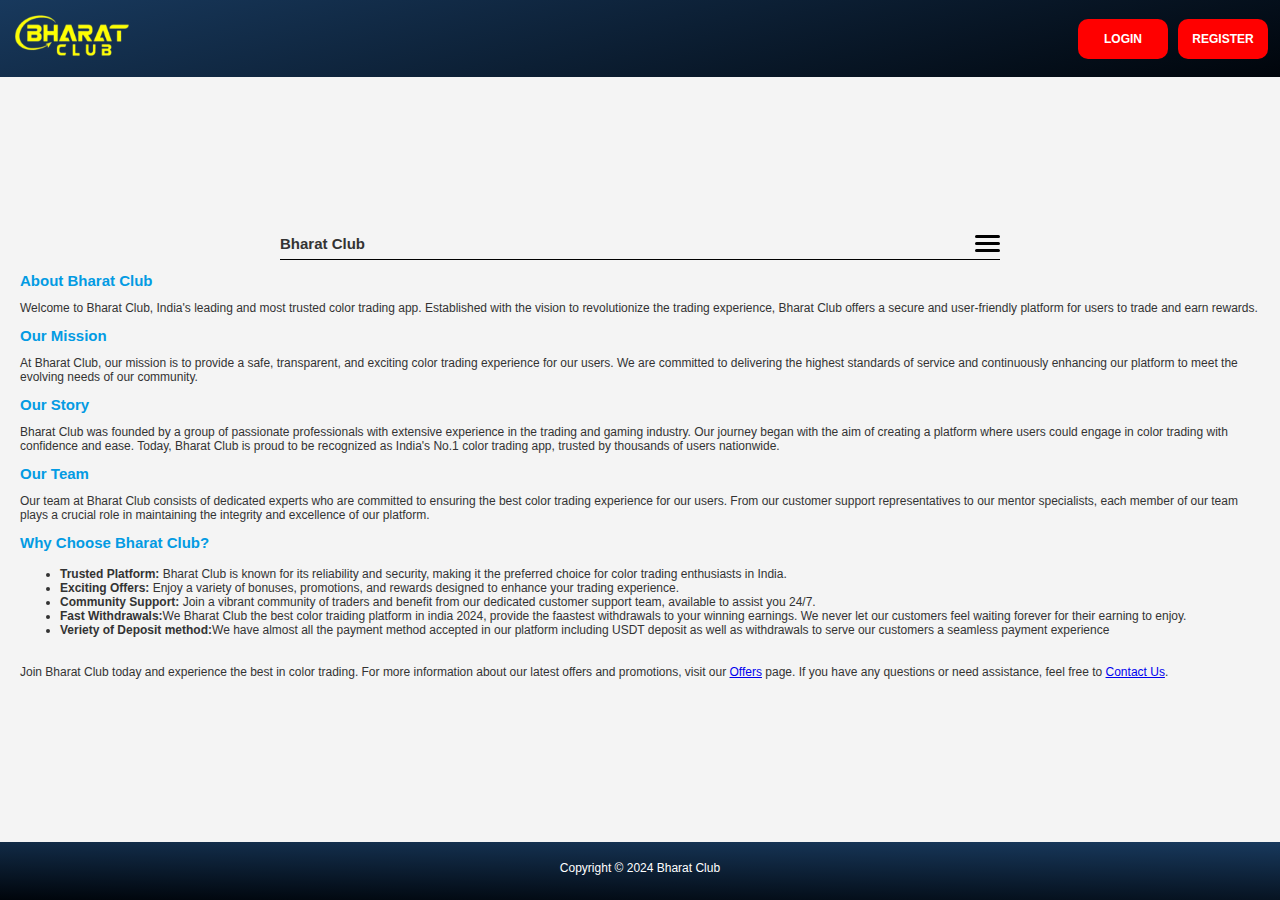
==== about.html @ e26f1520 "Update about.html" ====
<!DOCTYPE html>
<html lang="en">

<head>
<meta charset="UTF-8">
    <meta name="viewport" content="width=device-width, initial-scale=1.0">
    <title>About Us - Bharat Club</title>
    <meta name="description" content="Learn about Bharat Club, India's leading color trading app. Discover our mission, story, and why thousands trust us for secure and rewarding trading.">
    <meta name="robots" content="index, follow">
    <meta name="author" content="Bharat Club">
    <link rel="stylesheet" href="styles.css">
    <link rel="icon" href="favicon.webp" type="image/x-icon" async>

    <link rel="stylesheet" href="styles.css">
    <!-- Google tag (gtag.js) -->
<script async src="https://www.googletagmanager.com/gtag/js?id=G-WS12L49Z2W"></script>
<script>
  window.dataLayer = window.dataLayer || [];
  function gtag(){dataLayer.push(arguments);}
  gtag('js', new Date());

  gtag('config', 'G-WS12L49Z2W');
</script>
</head>

<body>
    <header>
        <nav>
            <div class="logo">
                <a href="index.html"><img src="bharatclub.webp" alt="Bharat Club Logo"></a>
            </div>


            
            <div class="top-buttons"><button onclick="window.location.href='https://bharatclub.bet/#/login'"
                    class="Login-button"><strong>LOGIN</strong></button>
                <button onclick="window.location.href='https://bharatclub.bet/#/register?invitationCode=14556564825'"
                    class="Login-button"><strong>REGISTER</strong></button>
            </div>

        </nav>
    </header>




    <main>

        <section class="about-info">
            <div class="main-head">
                <h1>Bharat Club</h1>
                <div class="menu">
                    <div class="hamburger-menu">
                        <span></span>
                        <span></span>
                        <span></span>
                    </div>
                </div>
            </div>
        </section>

            <section class="about-content">
                <h1>About Bharat Club</h1>
                <p>Welcome to Bharat Club, India's leading and most trusted color trading app. Established with the vision to revolutionize the trading experience, Bharat Club offers a secure and user-friendly platform for users to trade and earn rewards.</p>
    
                <h2>Our Mission</h2>
                <p>At Bharat Club, our mission is to provide a safe, transparent, and exciting color trading experience for our users. We are committed to delivering the highest standards of service and continuously enhancing our platform to meet the evolving needs of our community.</p>
    
                <h2>Our Story</h2>
                <p>Bharat Club was founded by a group of passionate professionals with extensive experience in the trading and gaming industry. Our journey began with the aim of creating a platform where users could engage in color trading with confidence and ease. Today, Bharat Club is proud to be recognized as India's No.1 color trading app, trusted by thousands of users nationwide.</p>
    
                <h2>Our Team</h2>
                <p>Our team at Bharat Club consists of dedicated experts who are committed to ensuring the best color trading experience for our users. From our customer support representatives to our mentor specialists, each member of our team plays a crucial role in maintaining the integrity and excellence of our platform.</p>
    
                <h2>Why Choose Bharat Club?</h2>
                <ul>
                    <li><strong>Trusted Platform:</strong> Bharat Club is known for its reliability and security, making it the preferred choice for color trading enthusiasts in India.</li>
                    <li><strong>Exciting Offers:</strong> Enjoy a variety of bonuses, promotions, and rewards designed to enhance your trading experience.</li>
                    <li><strong>Community Support:</strong> Join a vibrant community of traders and benefit from our dedicated customer support team, available to assist you 24/7.</li>
                    <li><strong>Fast Withdrawals:</strong>We Bharat Club the best color traiding platform in india 2024, provide the faastest withdrawals to your winning earnings. We never let our customers feel waiting forever for their earning to enjoy.</li>
                    <li><strong>Veriety of Deposit method:</strong>We have almost all the payment method accepted in our platform including USDT deposit as well as withdrawals to serve our customers a seamless payment experience</li>
                </ul>
    
                <p>Join Bharat Club today and experience the best in color trading. For more information about our latest offers and promotions, visit our <a href="offers.html">Offers</a> page. If you have any questions or need assistance, feel free to <a href="contact.html">Contact Us</a>.</p>
            </section>
    </main>
    <footer>
        <div class="copyr">
            <p>Copyright © 2024 Bharat Club </p>
        </div>
    </footer>
    <div class="hamburger-menu-overlay">
        <ul>
            <li style="position: relative; display: flex; justify-content: flex-end; right: 5px; font-size: 25px;"><button class="close-menu"><strong style="font-size: 25px;">X</strong></button></li>
            <li><a href="index.html">Home</a></li>
            <li><a href="about.html">About Us</a></li>
            <li><a href="offers.html">Offers</a></li>
            <li><a href="blog.html">Blog</a></li>
            <li><a href="contact.html">Contact Us</a></li>
            <li><a href="disclaimer.html">Disclaimer</a></li>
        </ul>
    </div>
    <script src="script.js" defer></script>
</body>

</html>
---- styles.css ----
.menu,.top-buttons,body,header,html,nav{display:flex}body,nav{width:100%}footer,main{align-content:center}.about-info,.app-info,.banner,.bottom-text,.contact-page{max-width:720px}.close-menu,.hamburger-menu,.show-more,.telegram-btn{cursor:pointer}body,html{height:100%;margin:0;padding:0;flex-direction:column;justify-content:space-between}body{font-family:Arial,sans-serif;background-color:#f4f4f4;color:#333;margin:0;flex:1}header{background:linear-gradient(166deg,#18395d,#00050b);color:#fff;padding:0 12px;justify-content:space-between;align-items:center;position:relative}.top-buttons{justify-content:space-between;gap:10px}.Login-button{width:90px;height:40px;font-size:12px;justify-content:center;display:flex;align-items:center;border-radius:10px;background-color:red;color:#fff;border-style:none}.app-info,.menu a{border-radius:5px}nav{align-items:center;justify-content:space-between}.logo img{width:130px}.menu a{margin-left:20px;color:#fff;text-decoration:none;padding:10px 20px;background-color:#ffab00}.menu{align-items:center}.hamburger-menu,main{flex-direction:column;display:flex}.hamburger-menu span{background-color:#000;height:3px;margin:2px 0;width:25px;border-radius:50px}main{padding:20px;text-align:center;flex-wrap:wrap;align-items:center;width:auto}.agent-info,.bottom-text,h2{text-align:left}.app-info{background-color:#fff;padding:20px;box-shadow:0 0 10px rgba(0,0,0,.1);width:100%;display:flex;flex-direction:column;align-items:center}.app-info h1{font-size:18px}.main-head{display:flex;justify-content:space-between;border-bottom:1px solid #000;height:30px;align-items:center;width:100%}.agent-info{margin-bottom:20px;color:#666;font-size:12px}.register-main-btn,footer a{font-size:14px;text-decoration:none}.banner{width:100%;border-radius:19px;margin-top:10px;height:200px;overflow:hidden}.register-main-btn{display:inline-block;margin:5px 0;padding:15px 30px;background-color:#fe0000;color:#fff;border:none;border-radius:5px;cursor:pointer;width:290px}.tg1,.tg2{width:39px;position:relative;left:0}.app-info table{width:100%;margin:9px 0;border-collapse:collapse;font-size:12px;height:50px}.app-info table,.app-info td,.app-info th{border:1px solid #ddd}.app-info td,.app-info th{padding:9px;text-align:left}.app-info th{background-color:#f4f4f4}.telegram-section{margin:3px 0;display:flex;justify-content:center}h2{font-size:20px;margin:10px}.tg1{padding-right:10px}.tg2{padding-right:5px}.telegram-btn{display:flex;align-items:center;margin:0 5px;padding:0;background-color:#039be3;color:#fff;border:none;border-radius:100px;text-decoration:none;width:120px;height:40px;}.about-content,footer{flex-direction:column}.bottom-text{font-size:12px;width:350px}.copyr p{position:relative;top:-3px;font-size:12px}footer{background:linear-gradient(181deg,#18395d,#00050b);color:#fff;padding:10px 20px;text-align:center;display:flex;flex-wrap:wrap;align-items:center}footer a{color:#00b3ff;margin:0 10px;display:flex;padding-bottom:10px}.hamburger-menu-overlay{display:none;position:fixed;top:0;left:0;width:100%;height:100%;background-color:rgba(0,0,0,.8);justify-content:center;align-items:center;z-index:1000}.hamburger-menu-overlay ul{list-style:none;text-align:center;width:330px;margin-top:-300px;background-color:#0081a498;border-radius:10px}.blog-info,.contact-info p,.disclaimer-info,.privacy-info,.privacy-info h2{text-align:left}.hamburger-menu-overlay ul li a{color:#fff;display:block;padding:15px;text-decoration:none;display:flex}.close-menu{background-color:#b1000000;color:red;border:none;padding:10px 20px}.about-info{width:100%}.about-info .main-head h1,.contact-page .main-head h1{font-size:15px}.about-info .main-head,.contact-page .main-head{margin-bottom:12px}.about-content{display:flex;align-items:flex-start}.about-content p,.about-content ul li{font-size:12px;text-align:left}.about-content h1,.about-content h2{color:#039be3;margin:0;font-size:15px}.contact-page{display:flex;flex-direction:column;margin-bottom:445px}.contact-info{display:flex;flex-wrap:wrap;margin:0;font-size:12px}.contact-info h1,.contact-info h2{margin:0;font-size:15px;color:#039be3}.blog-info,.disclaimer-info p,.privacy-info li,.privacy-info p{font-size:12px}.contact-footer{display:flex;justify-content:flex-end}.disclaimer-info strong{color:#039be3}.privacy-info{display:flex;margin:0;justify-content:flex-start;flex-wrap:wrap;flex-direction:column}.blog-info,.blog-section{flex-direction:column;display:flex}.privacy-info h1{font-size:15px;margin:0}.privacy-info h2{font-size:15px;margin:0;color:#039be3}.blog-info{align-items:center}.blog-header{color:#000;font-size:medium;width:371px;bottom:-10px;position:relative;display:flex;justify-content:space-between}.blog-header h1{margin:0;font-size:15px}.blog-section{gap:20px;margin:20px}.blog-container{border:1px solid #ddd;padding:20px;border-radius:10px;background-color:#fff;position:relative;display:flex;flex-direction:column;width:330px}.blog-content .more-content{display:none}.blog-content{padding:0;margin:0}.show-more{background-color:#00528d;color:#fff;border:none;padding:5px;border-radius:5px;position:absolute;bottom:10px;right:20px}.show-more:hover{background-color:#0056b3}.blog-section h2{font-size:15px;color:#039be3;margin:0}.activity{width:350px}
---- styles.css ----
.menu,.top-buttons,body,header,html,nav{display:flex}body,nav{width:100%}footer,main{align-content:center}.about-info,.app-info,.banner,.bottom-text,.contact-page{max-width:720px}.close-menu,.hamburger-menu,.show-more,.telegram-btn{cursor:pointer}body,html{height:100%;margin:0;padding:0;flex-direction:column;justify-content:space-between}body{font-family:Arial,sans-serif;background-color:#f4f4f4;color:#333;margin:0;flex:1}header{background:linear-gradient(166deg,#18395d,#00050b);color:#fff;padding:0 12px;justify-content:space-between;align-items:center;position:relative}.top-buttons{justify-content:space-between;gap:10px}.Login-button{width:90px;height:40px;font-size:12px;justify-content:center;display:flex;align-items:center;border-radius:10px;background-color:red;color:#fff;border-style:none}.app-info,.menu a{border-radius:5px}nav{align-items:center;justify-content:space-between}.logo img{width:130px}.menu a{margin-left:20px;color:#fff;text-decoration:none;padding:10px 20px;background-color:#ffab00}.menu{align-items:center}.hamburger-menu,main{flex-direction:column;display:flex}.hamburger-menu span{background-color:#000;height:3px;margin:2px 0;width:25px;border-radius:50px}main{padding:20px;text-align:center;flex-wrap:wrap;align-items:center;width:auto}.agent-info,.bottom-text,h2{text-align:left}.app-info{background-color:#fff;padding:20px;box-shadow:0 0 10px rgba(0,0,0,.1);width:100%;display:flex;flex-direction:column;align-items:center}.app-info h1{font-size:18px}.main-head{display:flex;justify-content:space-between;border-bottom:1px solid #000;height:30px;align-items:center;width:100%}.agent-info{margin-bottom:20px;color:#666;font-size:12px}.register-main-btn,footer a{font-size:14px;text-decoration:none}.banner{width:100%;border-radius:19px;margin-top:10px;height:200px;overflow:hidden}.register-main-btn{display:inline-block;margin:5px 0;padding:15px 30px;background-color:#fe0000;color:#fff;border:none;border-radius:5px;cursor:pointer;width:290px}.tg1,.tg2{width:39px;position:relative;left:0}.app-info table{width:100%;margin:9px 0;border-collapse:collapse;font-size:12px;height:50px}.app-info table,.app-info td,.app-info th{border:1px solid #ddd}.app-info td,.app-info th{padding:9px;text-align:left}.app-info th{background-color:#f4f4f4}.telegram-section{margin:3px 0;display:flex;justify-content:center}h2{font-size:20px;margin:10px}.tg1{padding-right:10px}.tg2{padding-right:5px}.telegram-btn{display:flex;align-items:center;margin:0 5px;padding:0;background-color:#039be3;color:#fff;border:none;border-radius:100px;text-decoration:none;width:120px;height:40px;}.about-content,footer{flex-direction:column}.bottom-text{font-size:12px;width:350px}.copyr p{position:relative;top:-3px;font-size:12px}footer{background:linear-gradient(181deg,#18395d,#00050b);color:#fff;padding:10px 20px;text-align:center;display:flex;flex-wrap:wrap;align-items:center}footer a{color:#00b3ff;margin:0 10px;display:flex;padding-bottom:10px}.hamburger-menu-overlay{display:none;position:fixed;top:0;left:0;width:100%;height:100%;background-color:rgba(0,0,0,.8);justify-content:center;align-items:center;z-index:1000}.hamburger-menu-overlay ul{list-style:none;text-align:center;width:330px;margin-top:-300px;background-color:#0081a498;border-radius:10px}.blog-info,.contact-info p,.disclaimer-info,.privacy-info,.privacy-info h2{text-align:left}.hamburger-menu-overlay ul li a{color:#fff;display:block;padding:15px;text-decoration:none;display:flex}.close-menu{background-color:#b1000000;color:red;border:none;padding:10px 20px}.about-info{width:100%}.about-info .main-head h1,.contact-page .main-head h1{font-size:15px}.about-info .main-head,.contact-page .main-head{margin-bottom:12px}.about-content{display:flex;align-items:flex-start}.about-content p,.about-content ul li{font-size:12px;text-align:left}.about-content h1,.about-content h2{color:#039be3;margin:0;font-size:15px}.contact-page{display:flex;flex-direction:column;margin-bottom:445px}.contact-info{display:flex;flex-wrap:wrap;margin:0;font-size:12px}.contact-info h1,.contact-info h2{margin:0;font-size:15px;color:#039be3}.blog-info,.disclaimer-info p,.privacy-info li,.privacy-info p{font-size:12px}.contact-footer{display:flex;justify-content:flex-end}.disclaimer-info strong{color:#039be3}.privacy-info{display:flex;margin:0;justify-content:flex-start;flex-wrap:wrap;flex-direction:column}.blog-info,.blog-section{flex-direction:column;display:flex}.privacy-info h1{font-size:15px;margin:0}.privacy-info h2{font-size:15px;margin:0;color:#039be3}.blog-info{align-items:center}.blog-header{color:#000;font-size:medium;width:371px;bottom:-10px;position:relative;display:flex;justify-content:space-between}.blog-header h1{margin:0;font-size:15px}.blog-section{gap:20px;margin:20px}.blog-container{border:1px solid #ddd;padding:20px;border-radius:10px;background-color:#fff;position:relative;display:flex;flex-direction:column;width:330px}.blog-content .more-content{display:none}.blog-content{padding:0;margin:0}.show-more{background-color:#00528d;color:#fff;border:none;padding:5px;border-radius:5px;position:absolute;bottom:10px;right:20px}.show-more:hover{background-color:#0056b3}.blog-section h2{font-size:15px;color:#039be3;margin:0}.activity{width:350px}
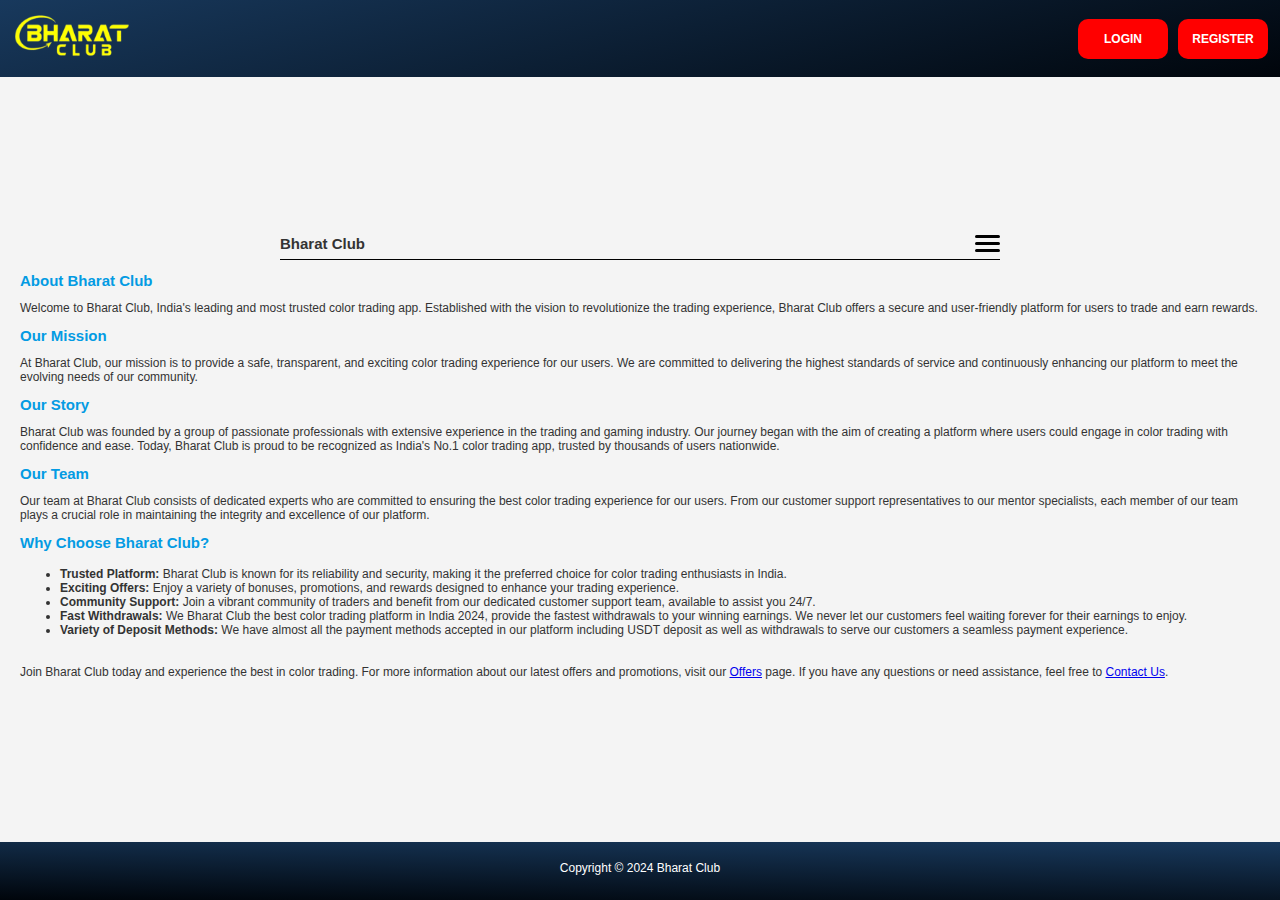
==== commit e5d80600: "Update about.html" ====
--- a/about.html
+++ b/about.html
@@ -2,7 +2,7 @@
 <html lang="en">
 
 <head>
-<meta charset="UTF-8">
+    <meta charset="UTF-8">
     <meta name="viewport" content="width=device-width, initial-scale=1.0">
     <title>About Us - Bharat Club</title>
     <meta name="description" content="Learn about Bharat Club, India's leading color trading app. Discover our mission, story, and why thousands trust us for secure and rewarding trading.">
@@ -11,16 +11,31 @@
     <link rel="stylesheet" href="styles.css">
     <link rel="icon" href="favicon.webp" type="image/x-icon" async>
 
-    <link rel="stylesheet" href="styles.css">
     <!-- Google tag (gtag.js) -->
-<script async src="https://www.googletagmanager.com/gtag/js?id=G-WS12L49Z2W"></script>
-<script>
-  window.dataLayer = window.dataLayer || [];
-  function gtag(){dataLayer.push(arguments);}
-  gtag('js', new Date());
+    <script defer src="https://www.googletagmanager.com/gtag/js?id=G-WS12L49Z2W"></script>
+    <script>
+        window.dataLayer = window.dataLayer || [];
+        function gtag(){dataLayer.push(arguments);}
+        gtag('js', new Date());
 
-  gtag('config', 'G-WS12L49Z2W');
-</script>
+        gtag('config', 'G-WS12L49Z2W');
+    </script>
+
+    <!-- Structured Data for SEO -->
+    <script type="application/ld+json">
+    {
+      "@context": "https://schema.org",
+      "@type": "Organization",
+      "name": "Bharat Club",
+      "url": "https://sattabharatclub.com",
+      "logo": "https://sattabharatclub.com/bharatclub.webp",
+      "sameAs": [
+        "https://t.me/bharatclubchannel",
+        "https://t.me/bharatclubchat"
+      ]
+    }
+    </script>
+
 </head>
 
 <body>
@@ -29,23 +44,14 @@
             <div class="logo">
                 <a href="index.html"><img src="bharatclub.webp" alt="Bharat Club Logo"></a>
             </div>
-
-
-            
-            <div class="top-buttons"><button onclick="window.location.href='https://bharatclub.bet/#/login'"
-                    class="Login-button"><strong>LOGIN</strong></button>
-                <button onclick="window.location.href='https://bharatclub.bet/#/register?invitationCode=14556564825'"
-                    class="Login-button"><strong>REGISTER</strong></button>
+            <div class="top-buttons">
+                <button onclick="window.location.href='https://bharatclub.bet/#/login'" class="Login-button"><strong>LOGIN</strong></button>
+                <button onclick="window.location.href='https://bharatclub.bet/#/register?invitationCode=14556564825'" class="Login-button"><strong>REGISTER</strong></button>
             </div>
-
         </nav>
     </header>
 
-
-
-
     <main>
-
         <section class="about-info">
             <div class="main-head">
                 <h1>Bharat Club</h1>
@@ -59,30 +65,30 @@
             </div>
         </section>
 
-            <section class="about-content">
-                <h1>About Bharat Club</h1>
-                <p>Welcome to Bharat Club, India's leading and most trusted color trading app. Established with the vision to revolutionize the trading experience, Bharat Club offers a secure and user-friendly platform for users to trade and earn rewards.</p>
-    
-                <h2>Our Mission</h2>
-                <p>At Bharat Club, our mission is to provide a safe, transparent, and exciting color trading experience for our users. We are committed to delivering the highest standards of service and continuously enhancing our platform to meet the evolving needs of our community.</p>
-    
-                <h2>Our Story</h2>
-                <p>Bharat Club was founded by a group of passionate professionals with extensive experience in the trading and gaming industry. Our journey began with the aim of creating a platform where users could engage in color trading with confidence and ease. Today, Bharat Club is proud to be recognized as India's No.1 color trading app, trusted by thousands of users nationwide.</p>
-    
-                <h2>Our Team</h2>
-                <p>Our team at Bharat Club consists of dedicated experts who are committed to ensuring the best color trading experience for our users. From our customer support representatives to our mentor specialists, each member of our team plays a crucial role in maintaining the integrity and excellence of our platform.</p>
-    
-                <h2>Why Choose Bharat Club?</h2>
-                <ul>
-                    <li><strong>Trusted Platform:</strong> Bharat Club is known for its reliability and security, making it the preferred choice for color trading enthusiasts in India.</li>
-                    <li><strong>Exciting Offers:</strong> Enjoy a variety of bonuses, promotions, and rewards designed to enhance your trading experience.</li>
-                    <li><strong>Community Support:</strong> Join a vibrant community of traders and benefit from our dedicated customer support team, available to assist you 24/7.</li>
-                    <li><strong>Fast Withdrawals:</strong>We Bharat Club the best color traiding platform in india 2024, provide the faastest withdrawals to your winning earnings. We never let our customers feel waiting forever for their earning to enjoy.</li>
-                    <li><strong>Veriety of Deposit method:</strong>We have almost all the payment method accepted in our platform including USDT deposit as well as withdrawals to serve our customers a seamless payment experience</li>
-                </ul>
-    
-                <p>Join Bharat Club today and experience the best in color trading. For more information about our latest offers and promotions, visit our <a href="offers.html">Offers</a> page. If you have any questions or need assistance, feel free to <a href="contact.html">Contact Us</a>.</p>
-            </section>
+        <section class="about-content">
+            <h1>About Bharat Club</h1>
+            <p>Welcome to Bharat Club, India's leading and most trusted color trading app. Established with the vision to revolutionize the trading experience, Bharat Club offers a secure and user-friendly platform for users to trade and earn rewards.</p>
+
+            <h2>Our Mission</h2>
+            <p>At Bharat Club, our mission is to provide a safe, transparent, and exciting color trading experience for our users. We are committed to delivering the highest standards of service and continuously enhancing our platform to meet the evolving needs of our community.</p>
+
+            <h2>Our Story</h2>
+            <p>Bharat Club was founded by a group of passionate professionals with extensive experience in the trading and gaming industry. Our journey began with the aim of creating a platform where users could engage in color trading with confidence and ease. Today, Bharat Club is proud to be recognized as India's No.1 color trading app, trusted by thousands of users nationwide.</p>
+
+            <h2>Our Team</h2>
+            <p>Our team at Bharat Club consists of dedicated experts who are committed to ensuring the best color trading experience for our users. From our customer support representatives to our mentor specialists, each member of our team plays a crucial role in maintaining the integrity and excellence of our platform.</p>
+
+            <h2>Why Choose Bharat Club?</h2>
+            <ul>
+                <li><strong>Trusted Platform:</strong> Bharat Club is known for its reliability and security, making it the preferred choice for color trading enthusiasts in India.</li>
+                <li><strong>Exciting Offers:</strong> Enjoy a variety of bonuses, promotions, and rewards designed to enhance your trading experience.</li>
+                <li><strong>Community Support:</strong> Join a vibrant community of traders and benefit from our dedicated customer support team, available to assist you 24/7.</li>
+                <li><strong>Fast Withdrawals:</strong> We Bharat Club the best color trading platform in India 2024, provide the fastest withdrawals to your winning earnings. We never let our customers feel waiting forever for their earnings to enjoy.</li>
+                <li><strong>Variety of Deposit Methods:</strong> We have almost all the payment methods accepted in our platform including USDT deposit as well as withdrawals to serve our customers a seamless payment experience.</li>
+            </ul>
+
+            <p>Join Bharat Club today and experience the best in color trading. For more information about our latest offers and promotions, visit our <a href="offers.html">Offers</a> page. If you have any questions or need assistance, feel free to <a href="contact.html">Contact Us</a>.</p>
+        </section>
     </main>
     <footer>
         <div class="copyr">
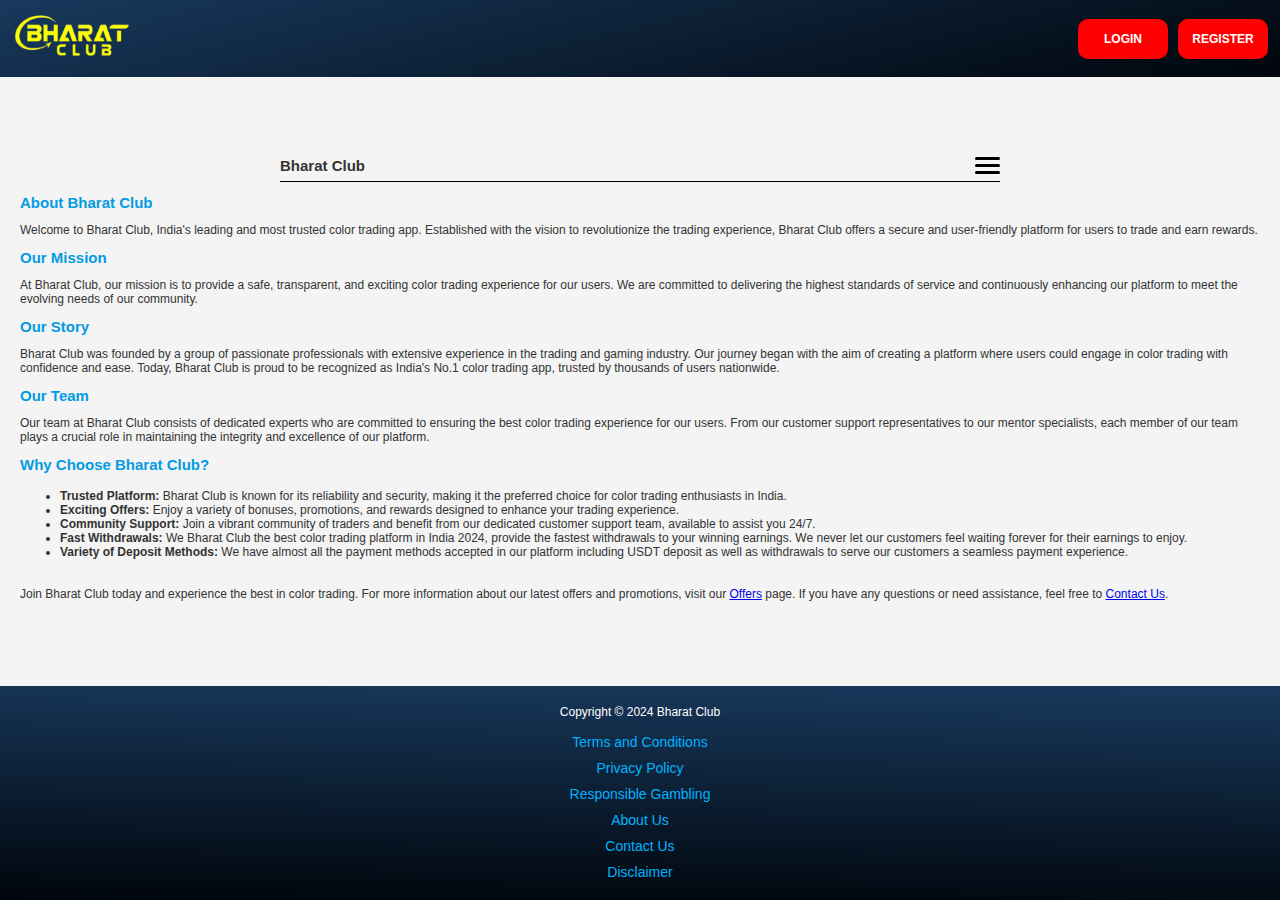
==== commit bb797231: "Update about.html" ====
--- a/about.html
+++ b/about.html
@@ -8,6 +8,7 @@
     <meta name="description" content="Learn about Bharat Club, India's leading color trading app. Discover our mission, story, and why thousands trust us for secure and rewarding trading.">
     <meta name="robots" content="index, follow">
     <meta name="author" content="Bharat Club">
+    <link rel="canonical" href="https://sattabharatclub.com/about.html">
     <link rel="stylesheet" href="styles.css">
     <link rel="icon" href="favicon.webp" type="image/x-icon" async>
 
@@ -90,10 +91,16 @@
             <p>Join Bharat Club today and experience the best in color trading. For more information about our latest offers and promotions, visit our <a href="offers.html">Offers</a> page. If you have any questions or need assistance, feel free to <a href="contact.html">Contact Us</a>.</p>
         </section>
     </main>
-    <footer>
+       <footer>
         <div class="copyr">
             <p>Copyright © 2024 Bharat Club </p>
         </div>
+        <a href="terms-and-conditions.html">Terms and Conditions</a>
+        <a href="Privacy.html">Privacy Policy</a>
+        <a href="responsible-gambling.html">Responsible Gambling</a>
+        <a href="about.html">About Us</a>
+        <a href="contact.html">Contact Us</a>
+        <a href="disclaimer.html">Disclaimer</a>
     </footer>
     <div class="hamburger-menu-overlay">
         <ul>
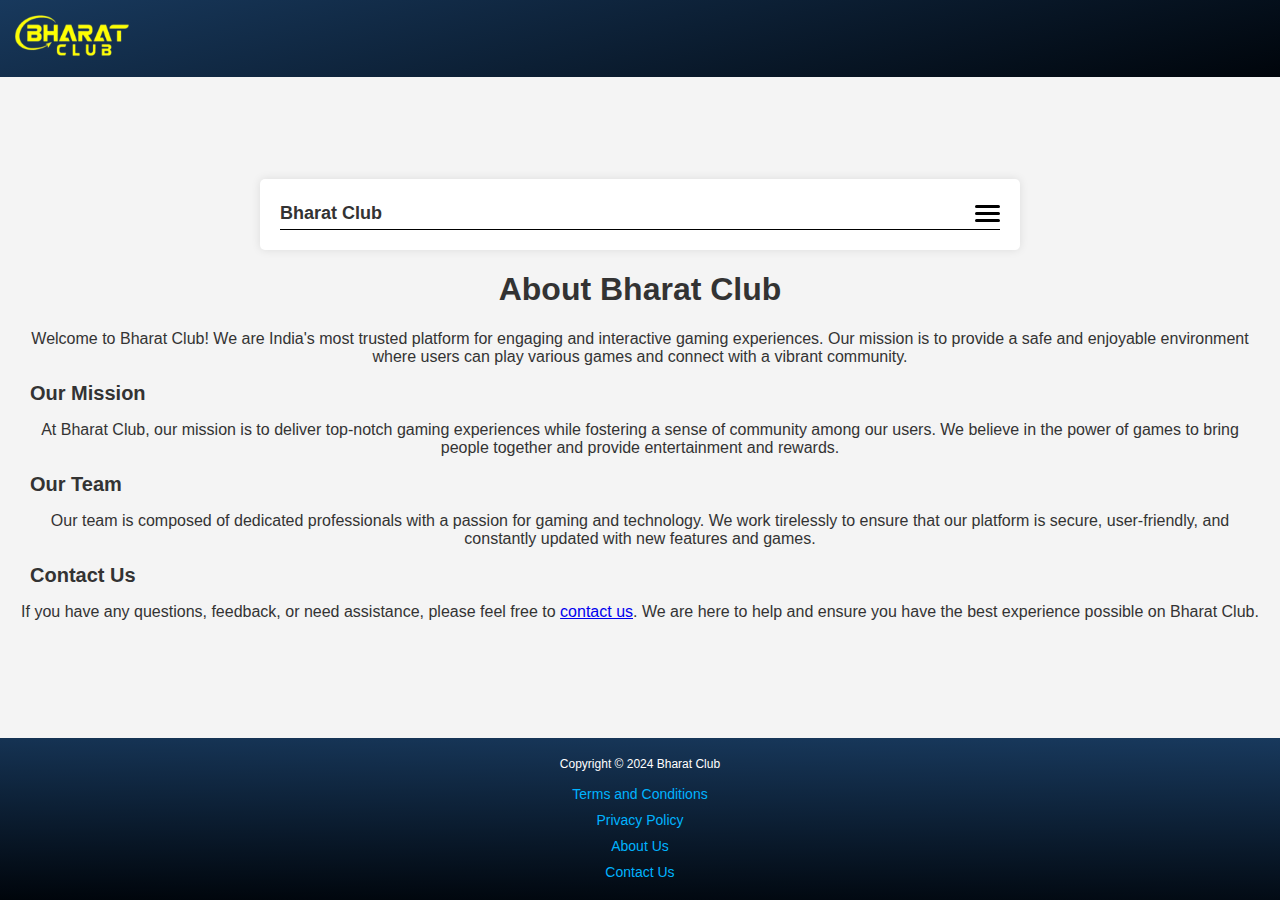
==== commit 390000de: "Add files via upload" ====
--- a/about.html
+++ b/about.html
@@ -1,59 +1,55 @@
 <!DOCTYPE html>
 <html lang="en">
-
 <head>
     <meta charset="UTF-8">
     <meta name="viewport" content="width=device-width, initial-scale=1.0">
     <title>About Us - Bharat Club</title>
-    <meta name="description" content="Learn about Bharat Club, India's leading color trading app. Discover our mission, story, and why thousands trust us for secure and rewarding trading.">
+    <link rel="stylesheet" href="styles.css">
     <meta name="robots" content="index, follow">
     <meta name="author" content="Bharat Club">
+    <meta name="keywords" content="bharat club agent contact, bharat club mentor, bharat club telegram channel">
     <link rel="canonical" href="https://sattabharatclub.com/about.html">
-    <link rel="stylesheet" href="styles.css">
     <link rel="icon" href="favicon.webp" type="image/x-icon" async>
 
-    <!-- Google tag (gtag.js) -->
-    <script defer src="https://www.googletagmanager.com/gtag/js?id=G-WS12L49Z2W"></script>
-    <script>
-        window.dataLayer = window.dataLayer || [];
-        function gtag(){dataLayer.push(arguments);}
-        gtag('js', new Date());
+        <!-- Google tag (gtag.js) -->
+        <script defer src="https://www.googletagmanager.com/gtag/js?id=G-WS12L49Z2W"></script>
+        <script>
+            window.dataLayer = window.dataLayer || [];
+            function gtag(){dataLayer.push(arguments);}
+            gtag('js', new Date());
+    
+            gtag('config', 'G-WS12L49Z2W');
+        </script>
+    
+        <!-- Structured Data for SEO -->
+        <script type="application/ld+json">
+        {
+          "@context": "https://schema.org",
+          "@type": "Organization",
+          "name": "Bharat Club",
+          "url": "https://sattabharatclub.com",  
+          "logo": "https://sattabharatclub.com/bharatclub.webp",  
+          "sameAs": [
+            "https://t.me/bharatclubchannel",
+            "https://t.me/bharatclubchat"
+          ]
+        }
+        </script>
 
-        gtag('config', 'G-WS12L49Z2W');
-    </script>
-
-    <!-- Structured Data for SEO -->
-    <script type="application/ld+json">
-    {
-      "@context": "https://schema.org",
-      "@type": "Organization",
-      "name": "Bharat Club",
-      "url": "https://sattabharatclub.com",
-      "logo": "https://sattabharatclub.com/bharatclub.webp",
-      "sameAs": [
-        "https://t.me/bharatclubchannel",
-        "https://t.me/bharatclubchat"
-      ]
-    }
-    </script>
 
 </head>
-
 <body>
     <header>
         <nav>
             <div class="logo">
                 <a href="index.html"><img src="bharatclub.webp" alt="Bharat Club Logo"></a>
             </div>
-            <div class="top-buttons">
-                <button onclick="window.location.href='https://bharatclub.bet/#/login'" class="Login-button"><strong>LOGIN</strong></button>
-                <button onclick="window.location.href='https://bharatclub.bet/#/register?invitationCode=14556564825'" class="Login-button"><strong>REGISTER</strong></button>
-            </div>
         </nav>
     </header>
 
     <main>
-        <section class="about-info">
+
+        <section class="app-info">
             <div class="main-head">
                 <h1>Bharat Club</h1>
                 <div class="menu">
@@ -66,54 +62,37 @@
             </div>
         </section>
 
-        <section class="about-content">
+        <section class="about-us">
             <h1>About Bharat Club</h1>
-            <p>Welcome to Bharat Club, India's leading and most trusted color trading app. Established with the vision to revolutionize the trading experience, Bharat Club offers a secure and user-friendly platform for users to trade and earn rewards.</p>
-
+            <p>Welcome to Bharat Club! We are India's most trusted platform for engaging and interactive gaming experiences. Our mission is to provide a safe and enjoyable environment where users can play various games and connect with a vibrant community.</p>
             <h2>Our Mission</h2>
-            <p>At Bharat Club, our mission is to provide a safe, transparent, and exciting color trading experience for our users. We are committed to delivering the highest standards of service and continuously enhancing our platform to meet the evolving needs of our community.</p>
-
-            <h2>Our Story</h2>
-            <p>Bharat Club was founded by a group of passionate professionals with extensive experience in the trading and gaming industry. Our journey began with the aim of creating a platform where users could engage in color trading with confidence and ease. Today, Bharat Club is proud to be recognized as India's No.1 color trading app, trusted by thousands of users nationwide.</p>
-
+            <p>At Bharat Club, our mission is to deliver top-notch gaming experiences while fostering a sense of community among our users. We believe in the power of games to bring people together and provide entertainment and rewards.</p>
             <h2>Our Team</h2>
-            <p>Our team at Bharat Club consists of dedicated experts who are committed to ensuring the best color trading experience for our users. From our customer support representatives to our mentor specialists, each member of our team plays a crucial role in maintaining the integrity and excellence of our platform.</p>
-
-            <h2>Why Choose Bharat Club?</h2>
-            <ul>
-                <li><strong>Trusted Platform:</strong> Bharat Club is known for its reliability and security, making it the preferred choice for color trading enthusiasts in India.</li>
-                <li><strong>Exciting Offers:</strong> Enjoy a variety of bonuses, promotions, and rewards designed to enhance your trading experience.</li>
-                <li><strong>Community Support:</strong> Join a vibrant community of traders and benefit from our dedicated customer support team, available to assist you 24/7.</li>
-                <li><strong>Fast Withdrawals:</strong> We Bharat Club the best color trading platform in India 2024, provide the fastest withdrawals to your winning earnings. We never let our customers feel waiting forever for their earnings to enjoy.</li>
-                <li><strong>Variety of Deposit Methods:</strong> We have almost all the payment methods accepted in our platform including USDT deposit as well as withdrawals to serve our customers a seamless payment experience.</li>
-            </ul>
-
-            <p>Join Bharat Club today and experience the best in color trading. For more information about our latest offers and promotions, visit our <a href="offers.html">Offers</a> page. If you have any questions or need assistance, feel free to <a href="contact.html">Contact Us</a>.</p>
+            <p>Our team is composed of dedicated professionals with a passion for gaming and technology. We work tirelessly to ensure that our platform is secure, user-friendly, and constantly updated with new features and games.</p>
+            <h2>Contact Us</h2>
+            <p>If you have any questions, feedback, or need assistance, please feel free to <a href="contact.html">contact us</a>. We are here to help and ensure you have the best experience possible on Bharat Club.</p>
         </section>
     </main>
-       <footer>
+
+    <footer>
         <div class="copyr">
             <p>Copyright © 2024 Bharat Club </p>
         </div>
         <a href="terms-and-conditions.html">Terms and Conditions</a>
         <a href="Privacy.html">Privacy Policy</a>
-        <a href="responsible-gambling.html">Responsible Gambling</a>
         <a href="about.html">About Us</a>
         <a href="contact.html">Contact Us</a>
-        <a href="disclaimer.html">Disclaimer</a>
     </footer>
-    <div class="hamburger-menu-overlay">
+      <div class="hamburger-menu-overlay">
         <ul>
             <li style="position: relative; display: flex; justify-content: flex-end; right: 5px; font-size: 25px;"><button class="close-menu"><strong style="font-size: 25px;">X</strong></button></li>
             <li><a href="index.html">Home</a></li>
             <li><a href="about.html">About Us</a></li>
-            <li><a href="offers.html">Offers</a></li>
-            <li><a href="blog.html">Blog</a></li>
             <li><a href="contact.html">Contact Us</a></li>
-            <li><a href="disclaimer.html">Disclaimer</a></li>
+            <li><a href="terms-and-conditions.html">Terms and Conditions</a></li>
         </ul>
     </div>
-    <script src="script.js" defer></script>
+      
+      <script src="script.js" defer></script>
 </body>
-
 </html>
--- a/styles.css
+++ b/styles.css
@@ -1 +1,3 @@
 .menu,.top-buttons,body,header,html,nav{display:flex}body,nav{width:100%}footer,main{align-content:center}.about-info,.app-info,.banner,.bottom-text,.contact-page{max-width:720px}.close-menu,.hamburger-menu,.show-more,.telegram-btn{cursor:pointer}body,html{height:100%;margin:0;padding:0;flex-direction:column;justify-content:space-between}body{font-family:Arial,sans-serif;background-color:#f4f4f4;color:#333;margin:0;flex:1}header{background:linear-gradient(166deg,#18395d,#00050b);color:#fff;padding:0 12px;justify-content:space-between;align-items:center;position:relative}.top-buttons{justify-content:space-between;gap:10px}.Login-button{width:90px;height:40px;font-size:12px;justify-content:center;display:flex;align-items:center;border-radius:10px;background-color:red;color:#fff;border-style:none}.app-info,.menu a{border-radius:5px}nav{align-items:center;justify-content:space-between}.logo img{width:130px}.menu a{margin-left:20px;color:#fff;text-decoration:none;padding:10px 20px;background-color:#ffab00}.menu{align-items:center}.hamburger-menu,main{flex-direction:column;display:flex}.hamburger-menu span{background-color:#000;height:3px;margin:2px 0;width:25px;border-radius:50px}main{padding:20px;text-align:center;flex-wrap:wrap;align-items:center;width:auto}.agent-info,.bottom-text,h2{text-align:left}.app-info{background-color:#fff;padding:20px;box-shadow:0 0 10px rgba(0,0,0,.1);width:100%;display:flex;flex-direction:column;align-items:center}.app-info h1{font-size:18px}.main-head{display:flex;justify-content:space-between;border-bottom:1px solid #000;height:30px;align-items:center;width:100%}.agent-info{margin-bottom:20px;color:#666;font-size:12px}.register-main-btn,footer a{font-size:14px;text-decoration:none}.banner{width:100%;border-radius:19px;margin-top:10px;height:200px;overflow:hidden}.register-main-btn{display:inline-block;margin:5px 0;padding:15px 30px;background-color:#fe0000;color:#fff;border:none;border-radius:5px;cursor:pointer;width:290px}.tg1,.tg2{width:39px;position:relative;left:0}.app-info table{width:100%;margin:9px 0;border-collapse:collapse;font-size:12px;height:50px}.app-info table,.app-info td,.app-info th{border:1px solid #ddd}.app-info td,.app-info th{padding:9px;text-align:left}.app-info th{background-color:#f4f4f4}.telegram-section{margin:3px 0;display:flex;justify-content:center}h2{font-size:20px;margin:10px}.tg1{padding-right:10px}.tg2{padding-right:5px}.telegram-btn{display:flex;align-items:center;margin:0 5px;padding:0;background-color:#039be3;color:#fff;border:none;border-radius:100px;text-decoration:none;width:120px;height:40px;}.about-content,footer{flex-direction:column}.bottom-text{font-size:12px;width:350px}.copyr p{position:relative;top:-3px;font-size:12px}footer{background:linear-gradient(181deg,#18395d,#00050b);color:#fff;padding:10px 20px;text-align:center;display:flex;flex-wrap:wrap;align-items:center}footer a{color:#00b3ff;margin:0 10px;display:flex;padding-bottom:10px}.hamburger-menu-overlay{display:none;position:fixed;top:0;left:0;width:100%;height:100%;background-color:rgba(0,0,0,.8);justify-content:center;align-items:center;z-index:1000}.hamburger-menu-overlay ul{list-style:none;text-align:center;width:330px;margin-top:-300px;background-color:#0081a498;border-radius:10px}.blog-info,.contact-info p,.disclaimer-info,.privacy-info,.privacy-info h2{text-align:left}.hamburger-menu-overlay ul li a{color:#fff;display:block;padding:15px;text-decoration:none;display:flex}.close-menu{background-color:#b1000000;color:red;border:none;padding:10px 20px}.about-info{width:100%}.about-info .main-head h1,.contact-page .main-head h1{font-size:15px}.about-info .main-head,.contact-page .main-head{margin-bottom:12px}.about-content{display:flex;align-items:flex-start}.about-content p,.about-content ul li{font-size:12px;text-align:left}.about-content h1,.about-content h2{color:#039be3;margin:0;font-size:15px}.contact-page{display:flex;flex-direction:column;margin-bottom:445px}.contact-info{display:flex;flex-wrap:wrap;margin:0;font-size:12px}.contact-info h1,.contact-info h2{margin:0;font-size:15px;color:#039be3}.blog-info,.disclaimer-info p,.privacy-info li,.privacy-info p{font-size:12px}.contact-footer{display:flex;justify-content:flex-end}.disclaimer-info strong{color:#039be3}.privacy-info{display:flex;margin:0;justify-content:flex-start;flex-wrap:wrap;flex-direction:column}.blog-info,.blog-section{flex-direction:column;display:flex}.privacy-info h1{font-size:15px;margin:0}.privacy-info h2{font-size:15px;margin:0;color:#039be3}.blog-info{align-items:center}.blog-header{color:#000;font-size:medium;width:371px;bottom:-10px;position:relative;display:flex;justify-content:space-between}.blog-header h1{margin:0;font-size:15px}.blog-section{gap:20px;margin:20px}.blog-container{border:1px solid #ddd;padding:20px;border-radius:10px;background-color:#fff;position:relative;display:flex;flex-direction:column;width:330px}.blog-content .more-content{display:none}.blog-content{padding:0;margin:0}.show-more{background-color:#00528d;color:#fff;border:none;padding:5px;border-radius:5px;position:absolute;bottom:10px;right:20px}.show-more:hover{background-color:#0056b3}.blog-section h2{font-size:15px;color:#039be3;margin:0}.activity{width:350px}
+.responsible {display: flex; font-size: 12px;flex-direction: column;margin-bottom: 279px;align-items: center;text-align: left;}
+.terms-conditions-info {display: flex; font-size: 12px;flex-direction: column;margin-bottom: 279px;align-items: center;text-align: left;}
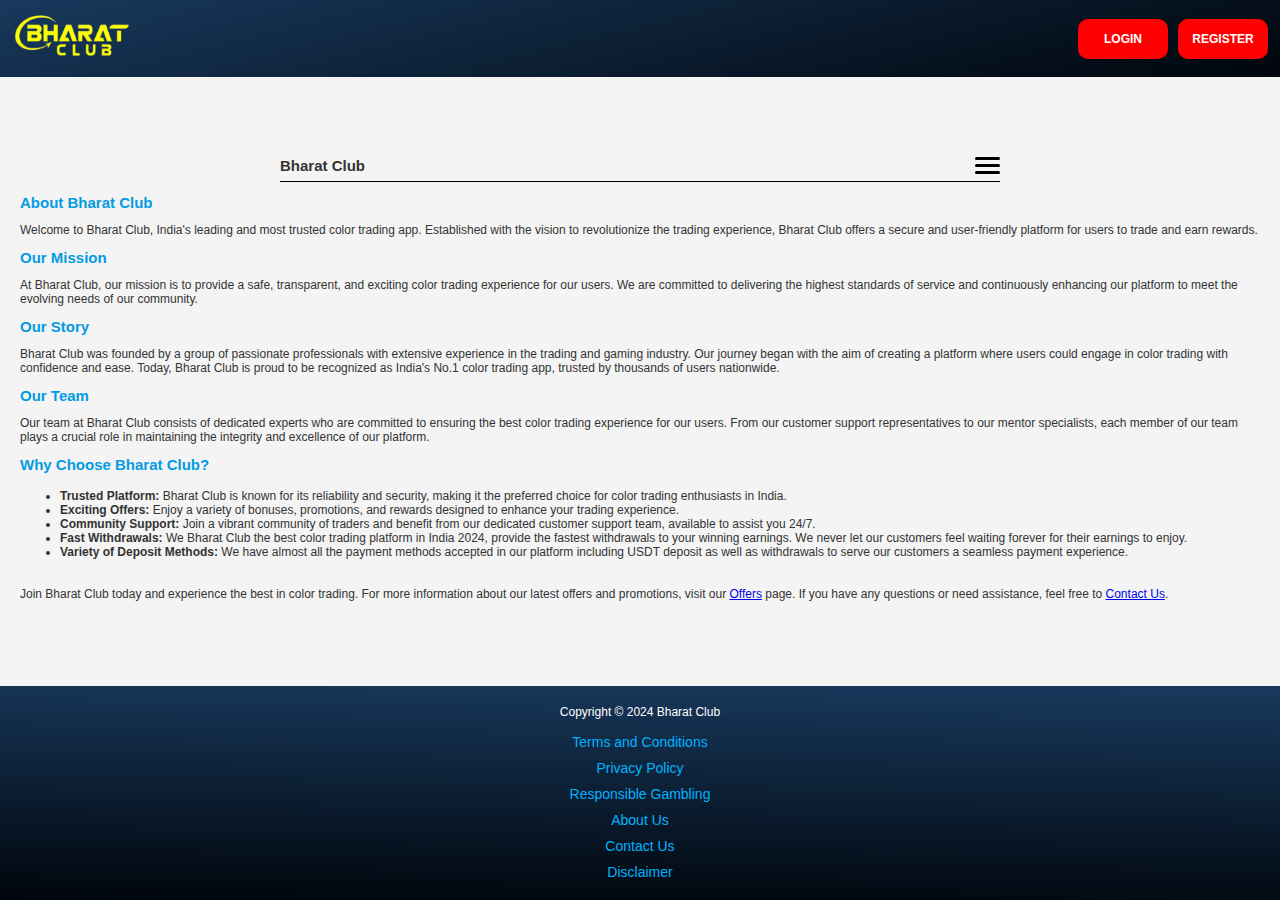
==== commit abab8392: "Add files via upload" ====
--- a/about.html
+++ b/about.html
@@ -1,55 +1,59 @@
 <!DOCTYPE html>
 <html lang="en">
+
 <head>
     <meta charset="UTF-8">
     <meta name="viewport" content="width=device-width, initial-scale=1.0">
     <title>About Us - Bharat Club</title>
-    <link rel="stylesheet" href="styles.css">
+    <meta name="description" content="Learn about Bharat Club, India's leading color trading app. Discover our mission, story, and why thousands trust us for secure and rewarding trading.">
     <meta name="robots" content="index, follow">
     <meta name="author" content="Bharat Club">
-    <meta name="keywords" content="bharat club agent contact, bharat club mentor, bharat club telegram channel">
     <link rel="canonical" href="https://sattabharatclub.com/about.html">
+    <link rel="stylesheet" href="styles.css">
     <link rel="icon" href="favicon.webp" type="image/x-icon" async>
 
-        <!-- Google tag (gtag.js) -->
-        <script defer src="https://www.googletagmanager.com/gtag/js?id=G-WS12L49Z2W"></script>
-        <script>
-            window.dataLayer = window.dataLayer || [];
-            function gtag(){dataLayer.push(arguments);}
-            gtag('js', new Date());
-    
-            gtag('config', 'G-WS12L49Z2W');
-        </script>
-    
-        <!-- Structured Data for SEO -->
-        <script type="application/ld+json">
-        {
-          "@context": "https://schema.org",
-          "@type": "Organization",
-          "name": "Bharat Club",
-          "url": "https://sattabharatclub.com",  
-          "logo": "https://sattabharatclub.com/bharatclub.webp",  
-          "sameAs": [
-            "https://t.me/bharatclubchannel",
-            "https://t.me/bharatclubchat"
-          ]
-        }
-        </script>
+    <!-- Google tag (gtag.js) -->
+    <script defer src="https://www.googletagmanager.com/gtag/js?id=G-WS12L49Z2W"></script>
+    <script>
+        window.dataLayer = window.dataLayer || [];
+        function gtag(){dataLayer.push(arguments);}
+        gtag('js', new Date());
 
+        gtag('config', 'G-WS12L49Z2W');
+    </script>
+
+    <!-- Structured Data for SEO -->
+    <script type="application/ld+json">
+    {
+      "@context": "https://schema.org",
+      "@type": "Organization",
+      "name": "Bharat Club",
+      "url": "https://sattabharatclub.com",
+      "logo": "https://sattabharatclub.com/bharatclub.webp",
+      "sameAs": [
+        "https://t.me/bharatclubchannel",
+        "https://t.me/bharatclubchat"
+      ]
+    }
+    </script>
 
 </head>
+
 <body>
     <header>
         <nav>
             <div class="logo">
                 <a href="index.html"><img src="bharatclub.webp" alt="Bharat Club Logo"></a>
             </div>
+            <div class="top-buttons">
+                <button onclick="window.location.href='https://bharatclub.bet/#/login'" class="Login-button"><strong>LOGIN</strong></button>
+                <button onclick="window.location.href='https://bharatclub.bet/#/register?invitationCode=14556564825'" class="Login-button"><strong>REGISTER</strong></button>
+            </div>
         </nav>
     </header>
 
     <main>
-
-        <section class="app-info">
+        <section class="about-info">
             <div class="main-head">
                 <h1>Bharat Club</h1>
                 <div class="menu">
@@ -62,37 +66,54 @@
             </div>
         </section>
 
-        <section class="about-us">
+        <section class="about-content">
             <h1>About Bharat Club</h1>
-            <p>Welcome to Bharat Club! We are India's most trusted platform for engaging and interactive gaming experiences. Our mission is to provide a safe and enjoyable environment where users can play various games and connect with a vibrant community.</p>
+            <p>Welcome to Bharat Club, India's leading and most trusted color trading app. Established with the vision to revolutionize the trading experience, Bharat Club offers a secure and user-friendly platform for users to trade and earn rewards.</p>
+
             <h2>Our Mission</h2>
-            <p>At Bharat Club, our mission is to deliver top-notch gaming experiences while fostering a sense of community among our users. We believe in the power of games to bring people together and provide entertainment and rewards.</p>
+            <p>At Bharat Club, our mission is to provide a safe, transparent, and exciting color trading experience for our users. We are committed to delivering the highest standards of service and continuously enhancing our platform to meet the evolving needs of our community.</p>
+
+            <h2>Our Story</h2>
+            <p>Bharat Club was founded by a group of passionate professionals with extensive experience in the trading and gaming industry. Our journey began with the aim of creating a platform where users could engage in color trading with confidence and ease. Today, Bharat Club is proud to be recognized as India's No.1 color trading app, trusted by thousands of users nationwide.</p>
+
             <h2>Our Team</h2>
-            <p>Our team is composed of dedicated professionals with a passion for gaming and technology. We work tirelessly to ensure that our platform is secure, user-friendly, and constantly updated with new features and games.</p>
-            <h2>Contact Us</h2>
-            <p>If you have any questions, feedback, or need assistance, please feel free to <a href="contact.html">contact us</a>. We are here to help and ensure you have the best experience possible on Bharat Club.</p>
+            <p>Our team at Bharat Club consists of dedicated experts who are committed to ensuring the best color trading experience for our users. From our customer support representatives to our mentor specialists, each member of our team plays a crucial role in maintaining the integrity and excellence of our platform.</p>
+
+            <h2>Why Choose Bharat Club?</h2>
+            <ul>
+                <li><strong>Trusted Platform:</strong> Bharat Club is known for its reliability and security, making it the preferred choice for color trading enthusiasts in India.</li>
+                <li><strong>Exciting Offers:</strong> Enjoy a variety of bonuses, promotions, and rewards designed to enhance your trading experience.</li>
+                <li><strong>Community Support:</strong> Join a vibrant community of traders and benefit from our dedicated customer support team, available to assist you 24/7.</li>
+                <li><strong>Fast Withdrawals:</strong> We Bharat Club the best color trading platform in India 2024, provide the fastest withdrawals to your winning earnings. We never let our customers feel waiting forever for their earnings to enjoy.</li>
+                <li><strong>Variety of Deposit Methods:</strong> We have almost all the payment methods accepted in our platform including USDT deposit as well as withdrawals to serve our customers a seamless payment experience.</li>
+            </ul>
+
+            <p>Join Bharat Club today and experience the best in color trading. For more information about our latest offers and promotions, visit our <a href="offers.html">Offers</a> page. If you have any questions or need assistance, feel free to <a href="contact.html">Contact Us</a>.</p>
         </section>
     </main>
-
-    <footer>
+       <footer>
         <div class="copyr">
             <p>Copyright © 2024 Bharat Club </p>
         </div>
         <a href="terms-and-conditions.html">Terms and Conditions</a>
         <a href="Privacy.html">Privacy Policy</a>
+        <a href="responsible-gambling.html">Responsible Gambling</a>
         <a href="about.html">About Us</a>
         <a href="contact.html">Contact Us</a>
+        <a href="disclaimer.html">Disclaimer</a>
     </footer>
-      <div class="hamburger-menu-overlay">
+    <div class="hamburger-menu-overlay">
         <ul>
             <li style="position: relative; display: flex; justify-content: flex-end; right: 5px; font-size: 25px;"><button class="close-menu"><strong style="font-size: 25px;">X</strong></button></li>
             <li><a href="index.html">Home</a></li>
             <li><a href="about.html">About Us</a></li>
+            <li><a href="offers.html">Offers</a></li>
+            <li><a href="blog.html">Blog</a></li>
             <li><a href="contact.html">Contact Us</a></li>
-            <li><a href="terms-and-conditions.html">Terms and Conditions</a></li>
+            <li><a href="disclaimer.html">Disclaimer</a></li>
         </ul>
     </div>
-      
-      <script src="script.js" defer></script>
+    <script src="script.js" defer></script>
 </body>
+
 </html>
